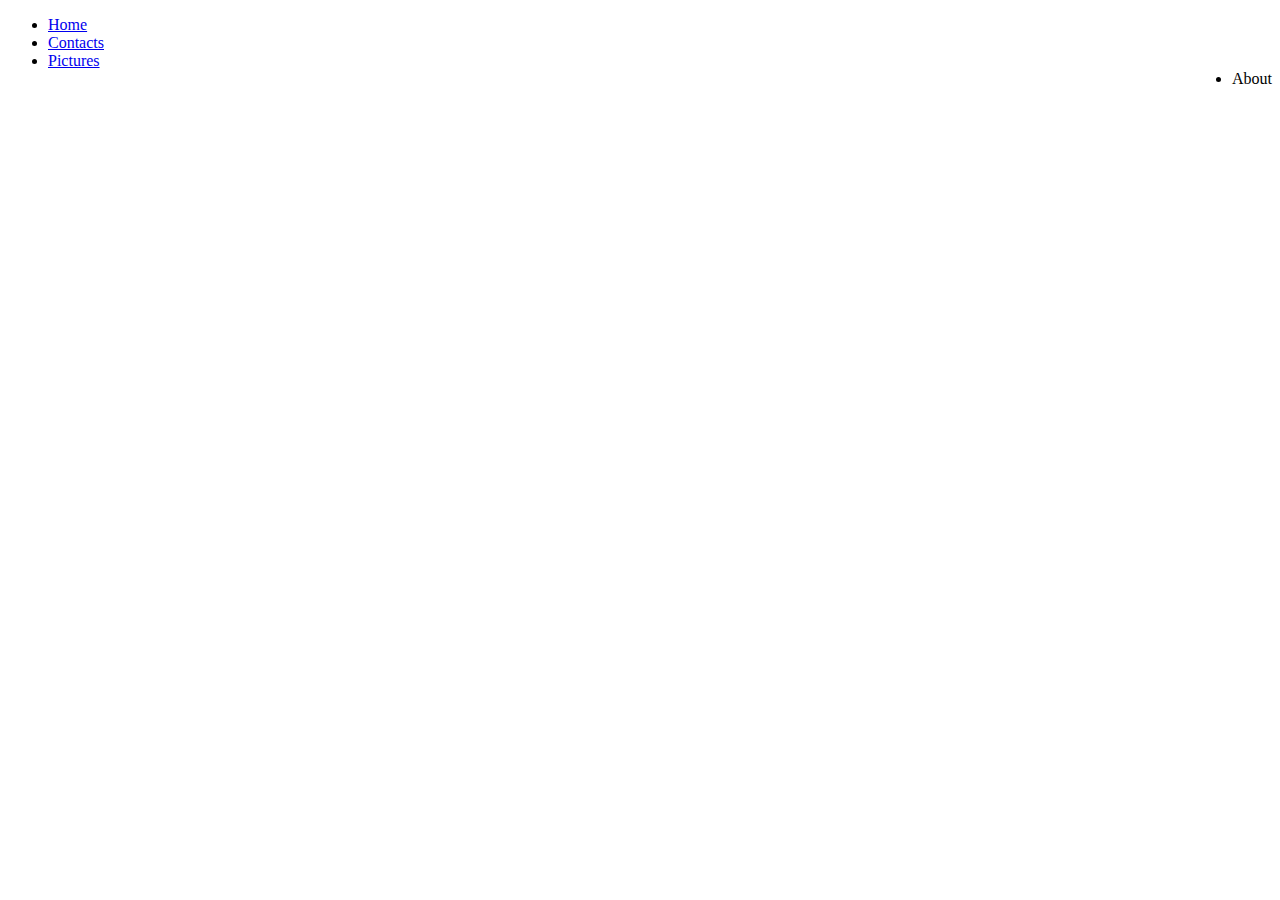
==== About.html @ 9fb50e37 "Inital Commit" ====
<!DOCTYPE html>
<html>
<head>
  <title>About</title>
  <!--link to css stylesheet --> 
  <link rel="stylesheet" type="text/css" href="Project1.css">
</head>
</head>
<body id="aboutpage">
  <!-- nav bar list and links -->
  <ul>
    <li><a href="Home.html">Home</a></li>
    <li><a href="Contacts.html">Contacts</a></li>
    <li><a href="Pictures.html">Pictures</a></li>
    <li style="float: right;"><a class="active">About</a></li>
  </ul>
  
</body>
</html>
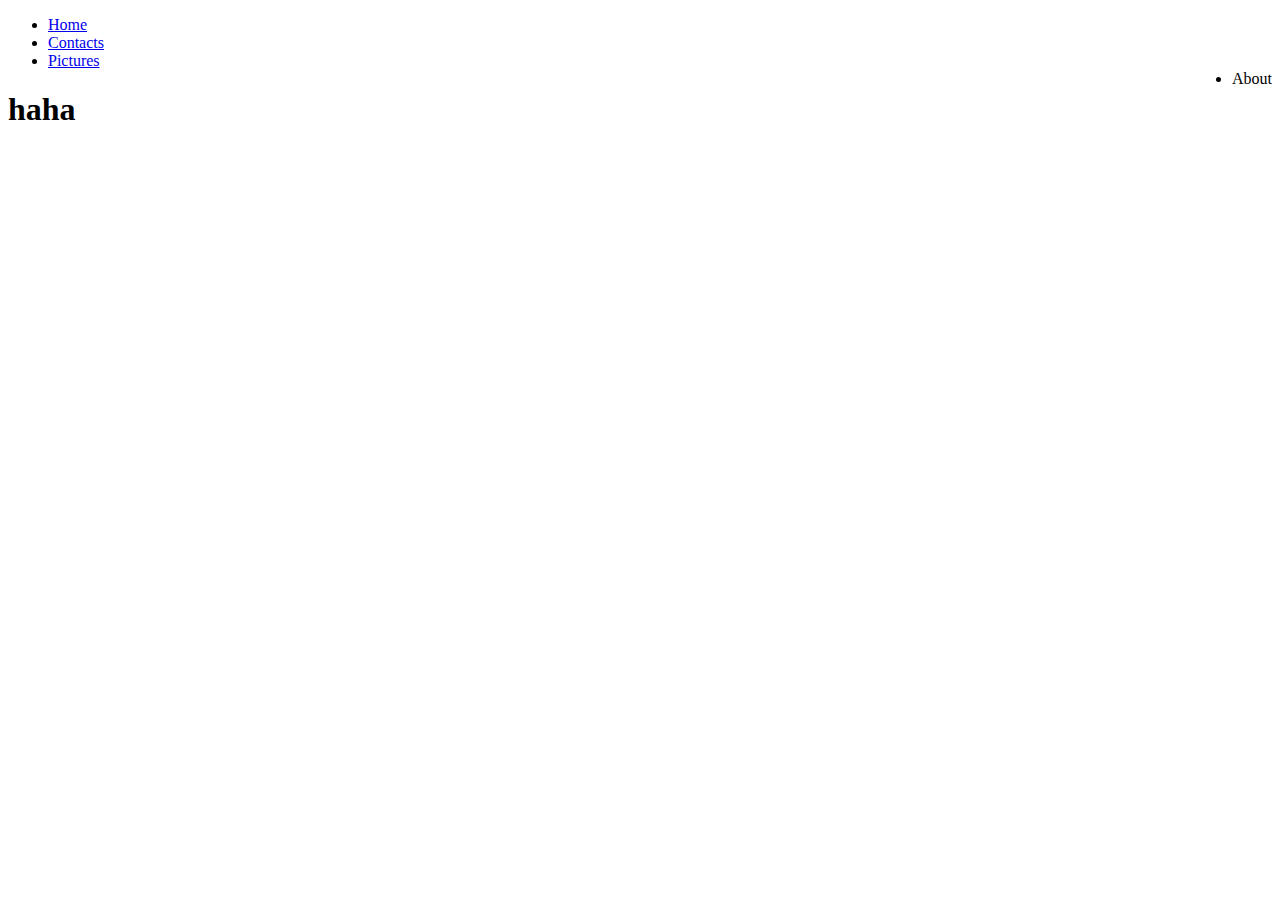
==== commit 8aa7eb2e: "add a header" ====
--- a/About.html
+++ b/About.html
@@ -14,6 +14,8 @@
     <li><a href="Pictures.html">Pictures</a></li>
     <li style="float: right;"><a class="active">About</a></li>
   </ul>
+
+  <h1>haha</h1>
   
 </body>
 </html>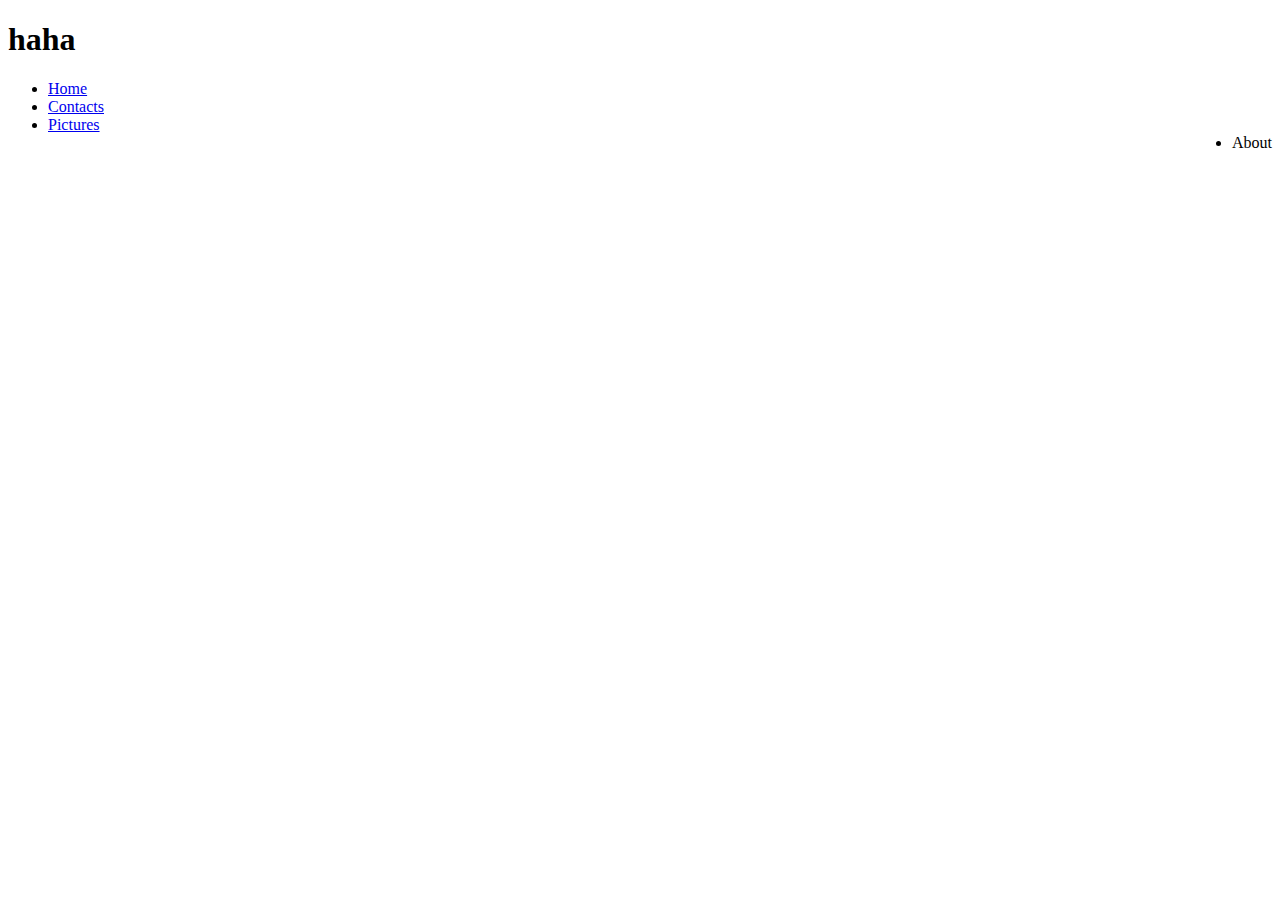
==== commit c262e305: "Repositioned header" ====
--- a/About.html
+++ b/About.html
@@ -7,6 +7,9 @@
 </head>
 </head>
 <body id="aboutpage">
+
+  <h1>haha</h1>
+  
   <!-- nav bar list and links -->
   <ul>
     <li><a href="Home.html">Home</a></li>
@@ -14,8 +17,6 @@
     <li><a href="Pictures.html">Pictures</a></li>
     <li style="float: right;"><a class="active">About</a></li>
   </ul>
-
-  <h1>haha</h1>
   
 </body>
 </html>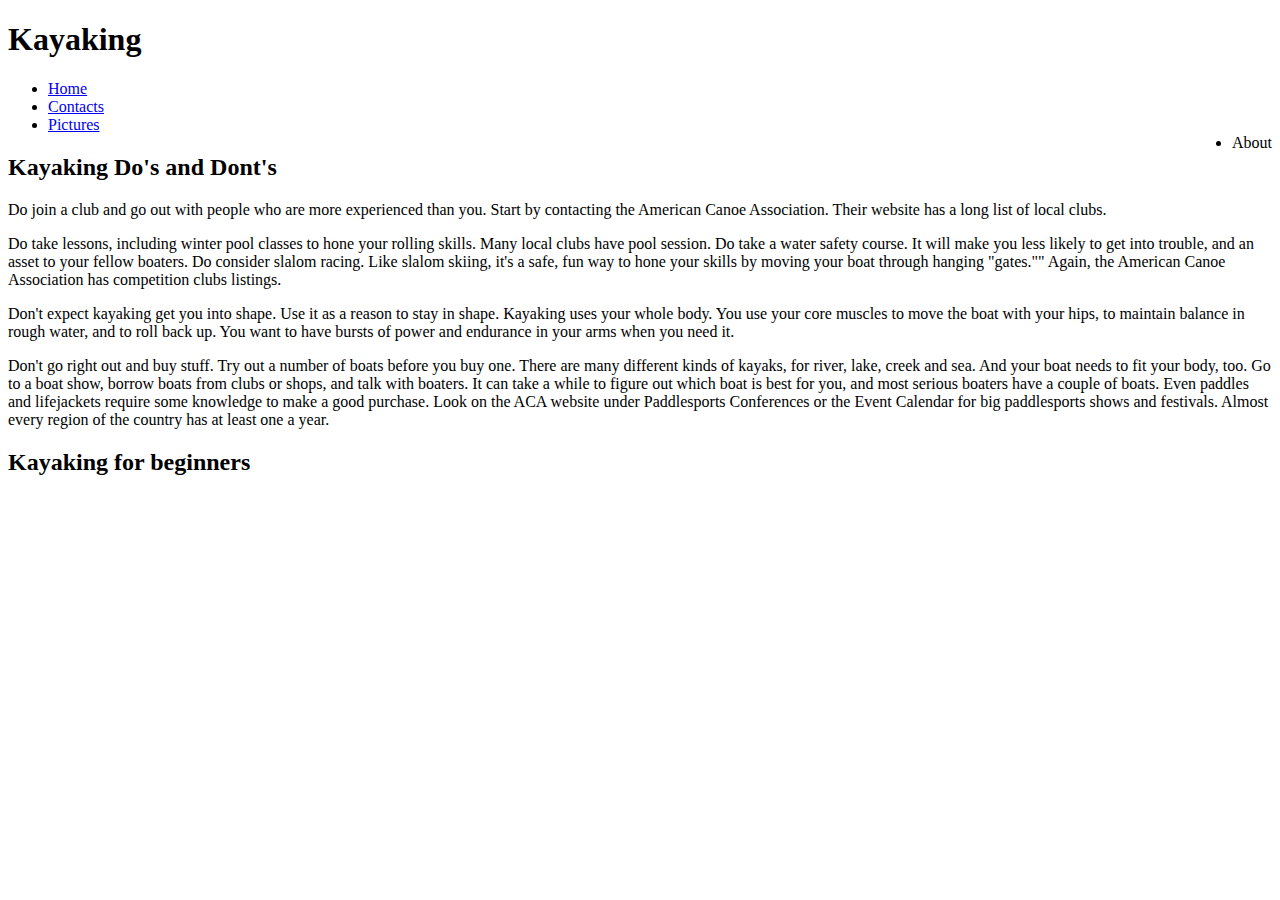
==== commit af834366: "added paragraphs and header" ====
--- a/About.html
+++ b/About.html
@@ -8,8 +8,8 @@
 </head>
 <body id="aboutpage">
 
-  <h1>haha</h1>
-  
+  <h1>Kayaking</h1>
+
   <!-- nav bar list and links -->
   <ul>
     <li><a href="Home.html">Home</a></li>
@@ -17,6 +17,20 @@
     <li><a href="Pictures.html">Pictures</a></li>
     <li style="float: right;"><a class="active">About</a></li>
   </ul>
+
+  <h2>Kayaking Do's and Dont's</h2>
+
+  <p>Do join a club and go out with people who are more experienced than you. Start by contacting the American Canoe Association. Their website has a long list of local clubs.</p>
+
+<p>Do take lessons, including winter pool classes to hone your rolling skills. Many local clubs have pool session.
+Do take a water safety course. It will make you less likely to get into trouble, and an asset to your fellow boaters.
+Do consider slalom racing. Like slalom skiing, it's a safe, fun way to hone your skills by moving your boat through hanging "gates."" Again, the American Canoe Association has competition clubs listings.</p>
+
+<p>Don't expect kayaking get you into shape. Use it as a reason to stay in shape. Kayaking uses your whole body. You use your core muscles to move the boat with your hips, to maintain balance in rough water, and to roll back up. You want to have bursts of power and endurance in your arms when you need it.</p>
+
+<p>Don't go right out and buy stuff. Try out a number of boats before you buy one. There are many different kinds of kayaks, for river, lake, creek and sea. And your boat needs to fit your body, too. Go to a boat show, borrow boats from clubs or shops, and talk with boaters. It can take a while to figure out which boat is best for you, and most serious boaters have a couple of boats. Even paddles and lifejackets require some knowledge to make a good purchase.  Look on the ACA website under Paddlesports Conferences or the Event Calendar for big paddlesports shows and festivals. Almost every region of the country has at least one a year.</p>
+
+<h2>Kayaking for beginners</h2>
   
 </body>
 </html>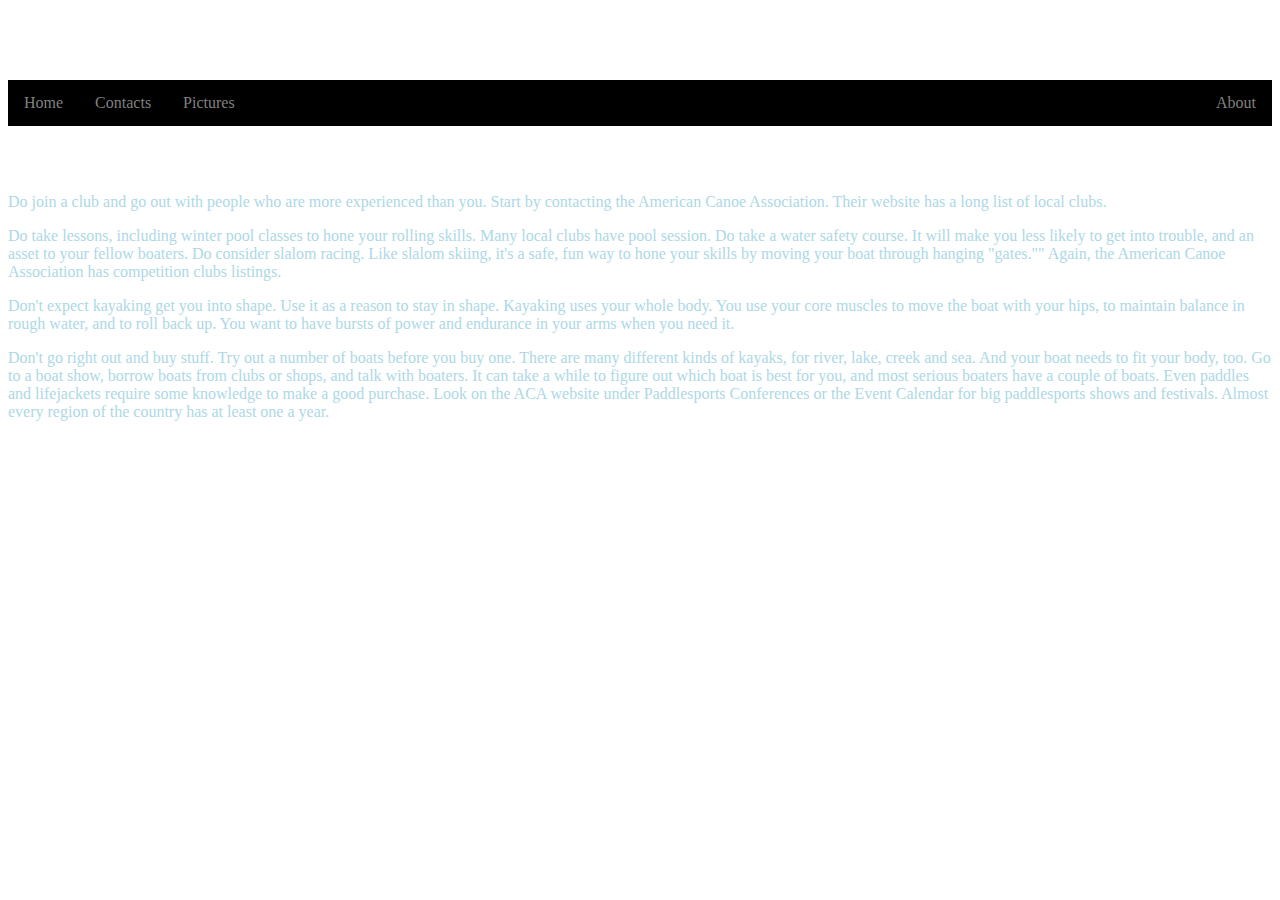
==== commit ce143ee5: "added a new css to link to About.html" ====
--- a/About.html
+++ b/About.html
@@ -3,10 +3,10 @@
 <head>
   <title>About</title>
   <!--link to css stylesheet --> 
-  <link rel="stylesheet" type="text/css" href="Project1.css">
+  <link rel="stylesheet" type="text/css" href="About.css">
 </head>
 </head>
-<body id="aboutpage">
+<body>
 
   <h1>Kayaking</h1>
 
--- a/About.css
+++ b/About.css
@@ -0,0 +1,40 @@
+body {
+	background: url("http://img.mota.ru/upload/wallpapers/source/2010/07/23/11/04/22558/mota_ru_0072301.jpg") no-repeat center center fixed;
+	background-size: cover;
+}
+
+ul {
+	list-style-type: none;
+	margin: 0;
+	padding: 0;
+	overflow: hidden;
+	background-color: black;
+}
+
+li {
+	float: left;
+}
+
+li a {
+	  display:block;
+	  color: grey;
+	  text-align: center;
+	  padding: 14px 16px;
+	  text-decoration: none;
+}
+
+li a:hover {
+	  background-color: white;
+}
+
+h1 {
+	color: white;
+}
+
+h2 {
+	color: white;
+}
+
+p {
+	color: lightblue;
+}